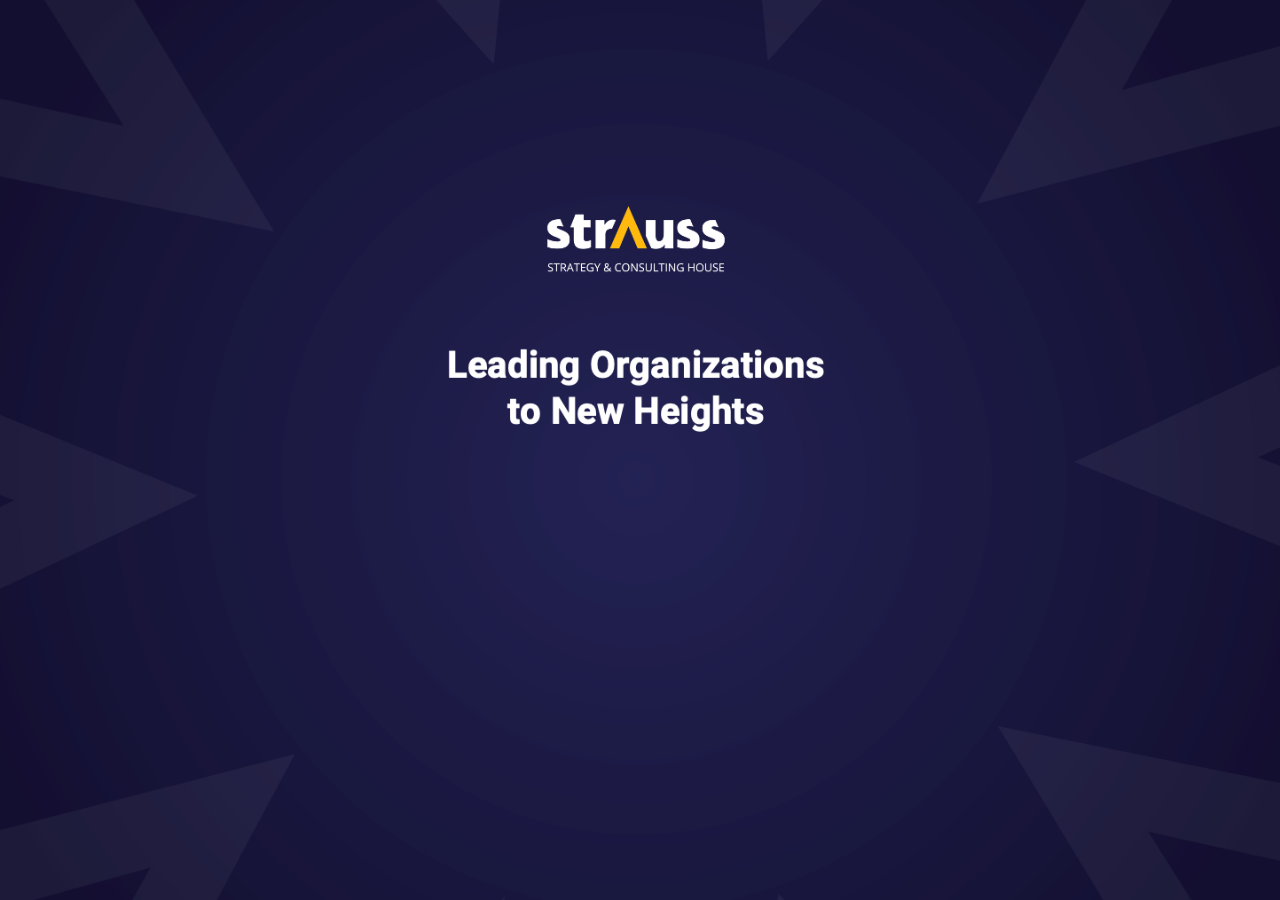
==== index.html @ 1730311f "changes" ====
<!DOCTYPE html>
<html>

<head>
    <title>Redirecting</title>
    <script src="https://statics.teams.cdn.office.net/sdk/v1.10.0/js/MicrosoftTeams.min.js"></script>
    <meta http-equiv="Cache-Control" content="no-cache, no-store, must-revalidate" />
    <meta http-equiv="Pragma" content="no-cache" />
    <meta http-equiv="Expires" content="0" />
    <meta charset="UTF-8">
    <link rel="stylesheet" href="styles.css" />
</head>

<body>
    <img id="background-image" src="" alt="Full screen" class="full-screen-img" />
    <script>
        // alert('Version 1.0.7');
        try {
            
            function mobileHandler() {
                // alert('mobileHandler triggered');
                if (!sessionStorage.getItem("alreadyRedirected") || sessionStorage.getItem("alreadyRedirected") === 'false') {
                    // alert('alreadyRedirected not set or false');

                    document.addEventListener("visibilitychange", () => {
                        // alert('visibilitychange triggered');
                        // Check if we've already redirected once in this session
                        if (sessionStorage.getItem("alreadyRedirected") === 'true') {
                            // alert('visibilitychange alreadyRedirected === true');
                            // Apply the image URL to the img tag
                            document.getElementById('background-image').src = "background-image-1.png";
                            sessionStorage.setItem("alreadyRedirected", "false");
                            setTimeout(() => {
                                // Reopen the teams app navigating to its homepage
                                microsoftTeams.initialize();
                                microsoftTeams.executeDeepLink('msteams://teams.microsoft.com');
                                microsoftTeams.executeDeepLink('ms.teams://teams.microsoft.com');
                                microsoftTeams.executeDeepLink('teams://teams.microsoft.com');
                            }, 2000);
                        } else {
                            sessionStorage.setItem("alreadyRedirected", "true");
                            // alert('visibilitychange alreadyRedirected === false');
                        }
                    });
                }

                if (!sessionStorage.getItem("alreadyRedirected") || sessionStorage.getItem("alreadyRedirected") === 'false') {
                    // alert('Should navigate...');
                    document.getElementById('background-image').src = "background-image-2.png";
                    microsoftTeams.initialize();
                    // Portal Link
                    microsoftTeams.executeDeepLink('https://teams.microsoft.com/l/entity/2a527703-1f6f-4559-a332-d8a7d288cd88/_djb2_msteams_prefix_3526964105?context=%7B%22channelId%22%3A%2219%3AZxFbn6k1o4nwVbquLy5XcvIRKEOCmRPQoAA1SeXgVpw1%40thread.tacv2%22%7D&tenantId=426c01ed-bddb-499f-bf78-55bdd430cc97');
                } else {
                    alert('SOULDNT GET HERE');
                    console.log('SOULDNT GET HERE');
                }
            }

            function desktopHandler() {
                document.getElementById('background-image').src = "background-image-2.png";
                microsoftTeams.initialize();
                // Portal Link
                microsoftTeams.executeDeepLink('https://teams.microsoft.com/l/entity/2a527703-1f6f-4559-a332-d8a7d288cd88/_djb2_msteams_prefix_3526964105?context=%7B%22channelId%22%3A%2219%3AZxFbn6k1o4nwVbquLy5XcvIRKEOCmRPQoAA1SeXgVpw1%40thread.tacv2%22%7D&tenantId=426c01ed-bddb-499f-bf78-55bdd430cc97');
            }

            const isMobileScreen = window.innerWidth <= 768;
            const isMobileAgent = /iPhone|iPad|iPod|Android/i.test(navigator.userAgent);

            if (isMobileScreen || isMobileAgent) {
                // alert('mobileHandler');
                mobileHandler();
            } else {
                // alert('desktopHandler');
                desktopHandler();
            }
        } catch (error) {
            alert(`Error: ${error}`);
            console.log(error);
        }
    </script>
</body>

</html>
---- styles.css ----
html, body {
  margin: 0;
  padding: 0;
  height: 100%;
}

.full-screen-img {
  display: block;       /* Removes default inline spacing */
  width: 100vw;         /* 100% of the viewport width */
  height: 100vh;        /* 100% of the viewport height */
  object-fit: cover;    /* Ensures the image covers area while maintaining aspect ratio */
}
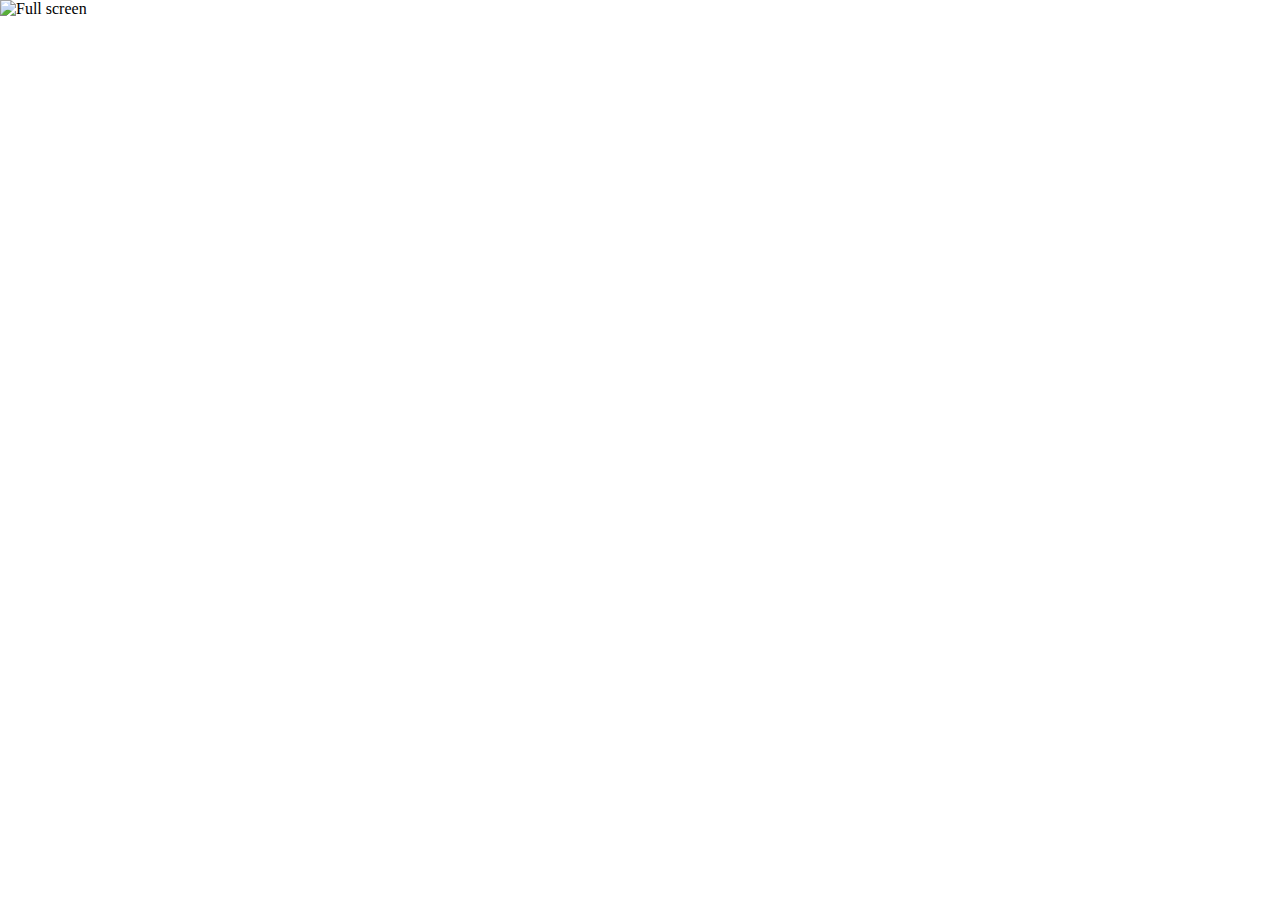
==== commit 82e592da: "changes" ====
--- a/index.html
+++ b/index.html
@@ -14,21 +14,21 @@
 <body>
     <img id="background-image" src="" alt="Full screen" class="full-screen-img" />
     <script>
-        // alert('Version 1.0.7');
+        alert('Version 1.0.8');
         try {
             
             function mobileHandler() {
-                // alert('mobileHandler triggered');
+                alert('mobileHandler triggered');
                 if (!sessionStorage.getItem("alreadyRedirected") || sessionStorage.getItem("alreadyRedirected") === 'false') {
-                    // alert('alreadyRedirected not set or false');
+                    alert('alreadyRedirected not set or false');
 
                     document.addEventListener("visibilitychange", () => {
-                        // alert('visibilitychange triggered');
+                        alert('visibilitychange triggered');
                         // Check if we've already redirected once in this session
                         if (sessionStorage.getItem("alreadyRedirected") === 'true') {
-                            // alert('visibilitychange alreadyRedirected === true');
+                            alert('visibilitychange alreadyRedirected === true');
                             // Apply the image URL to the img tag
-                            document.getElementById('background-image').src = "background-image-1.png";
+                            document.getElementById('background-image').src = "background-image-exit.png";
                             sessionStorage.setItem("alreadyRedirected", "false");
                             setTimeout(() => {
                                 // Reopen the teams app navigating to its homepage
@@ -39,14 +39,14 @@
                             }, 2000);
                         } else {
                             sessionStorage.setItem("alreadyRedirected", "true");
-                            // alert('visibilitychange alreadyRedirected === false');
+                            alert('visibilitychange alreadyRedirected === false');
                         }
                     });
                 }
 
                 if (!sessionStorage.getItem("alreadyRedirected") || sessionStorage.getItem("alreadyRedirected") === 'false') {
-                    // alert('Should navigate...');
-                    document.getElementById('background-image').src = "background-image-2.png";
+                    alert('Should navigate...');
+                    document.getElementById('background-image').src = "background-image-entrance.png";
                     microsoftTeams.initialize();
                     // Portal Link
                     microsoftTeams.executeDeepLink('https://teams.microsoft.com/l/entity/2a527703-1f6f-4559-a332-d8a7d288cd88/_djb2_msteams_prefix_3526964105?context=%7B%22channelId%22%3A%2219%3AZxFbn6k1o4nwVbquLy5XcvIRKEOCmRPQoAA1SeXgVpw1%40thread.tacv2%22%7D&tenantId=426c01ed-bddb-499f-bf78-55bdd430cc97');
@@ -57,7 +57,7 @@
             }
 
             function desktopHandler() {
-                document.getElementById('background-image').src = "background-image-2.png";
+                document.getElementById('background-image').src = "background-image-entrance.png";
                 microsoftTeams.initialize();
                 // Portal Link
                 microsoftTeams.executeDeepLink('https://teams.microsoft.com/l/entity/2a527703-1f6f-4559-a332-d8a7d288cd88/_djb2_msteams_prefix_3526964105?context=%7B%22channelId%22%3A%2219%3AZxFbn6k1o4nwVbquLy5XcvIRKEOCmRPQoAA1SeXgVpw1%40thread.tacv2%22%7D&tenantId=426c01ed-bddb-499f-bf78-55bdd430cc97');
@@ -67,14 +67,14 @@
             const isMobileAgent = /iPhone|iPad|iPod|Android/i.test(navigator.userAgent);
 
             if (isMobileScreen || isMobileAgent) {
-                // alert('mobileHandler');
+                alert('mobileHandler');
                 mobileHandler();
             } else {
-                // alert('desktopHandler');
+                alert('desktopHandler');
                 desktopHandler();
             }
         } catch (error) {
-            alert(`Error: ${error}`);
+            alert(error);
             console.log(error);
         }
     </script>
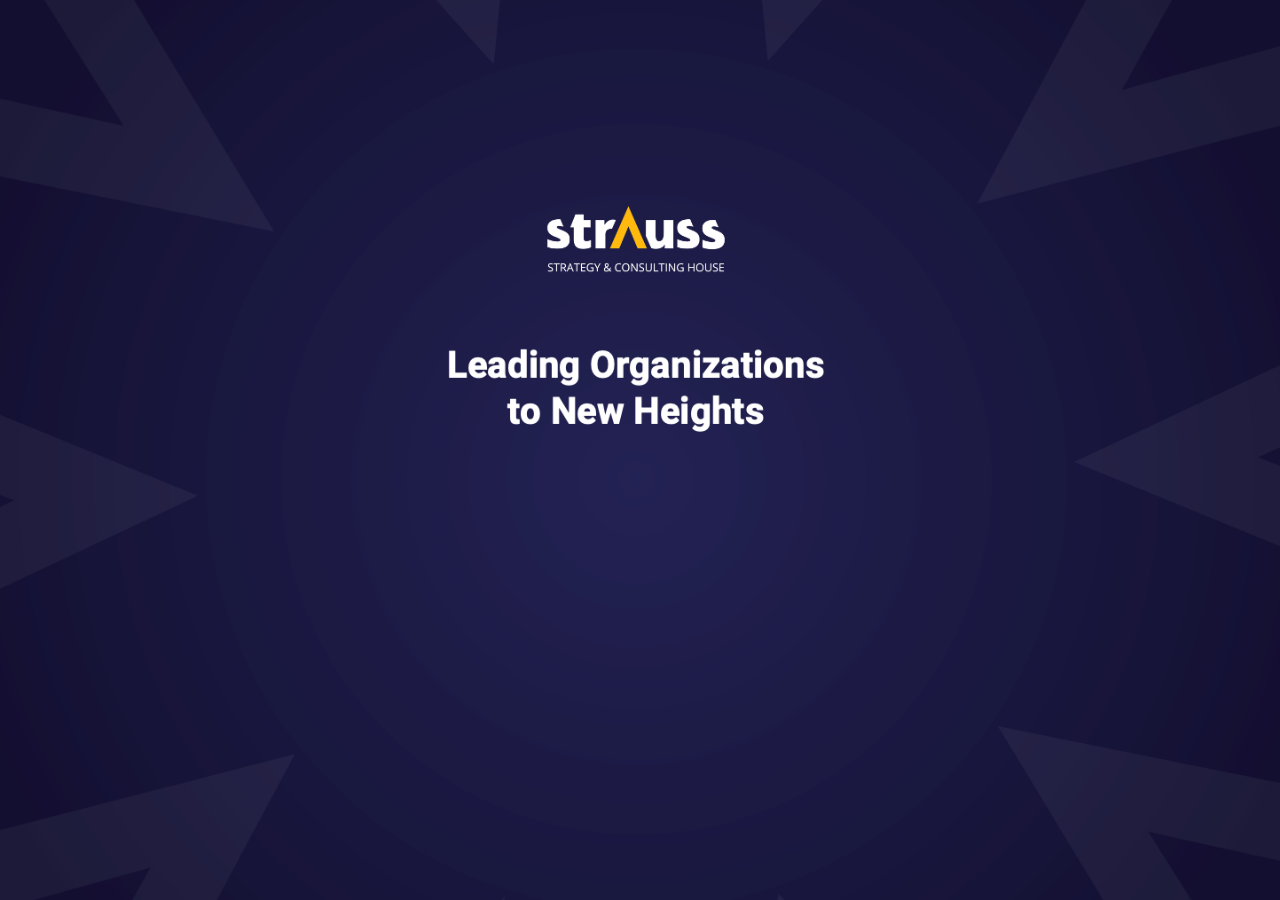
==== commit 1d468f5e: "10" ====
--- a/index.html
+++ b/index.html
@@ -14,22 +14,22 @@
 <body>
     <img id="background-image" src="" alt="Full screen" class="full-screen-img" />
     <script>
-        alert('Version 1.0.8');
+        alert('Version 1.0.10');
         try {
             
             function mobileHandler() {
-                alert('mobileHandler triggered');
-                if (!sessionStorage.getItem("alreadyRedirected") || sessionStorage.getItem("alreadyRedirected") === 'false') {
-                    alert('alreadyRedirected not set or false');
+                // alert('mobileHandler triggered');
+                if (!sessionStorage.getItem("navigationState")) {
+                    alert('navigationState not set => first navigation');
 
                     document.addEventListener("visibilitychange", () => {
-                        alert('visibilitychange triggered');
+                        // alert('visibilitychange triggered');
                         // Check if we've already redirected once in this session
-                        if (sessionStorage.getItem("alreadyRedirected") === 'true') {
-                            alert('visibilitychange alreadyRedirected === true');
+                        if (sessionStorage.getItem("navigationState") === 'inPortal') {
+                            alert('visibilitychange navigationState === inPortal');
                             // Apply the image URL to the img tag
                             document.getElementById('background-image').src = "background-image-exit.png";
-                            sessionStorage.setItem("alreadyRedirected", "false");
+                            sessionStorage.setItem("navigationState", "leavingPortal");
                             setTimeout(() => {
                                 // Reopen the teams app navigating to its homepage
                                 microsoftTeams.initialize();
@@ -37,15 +37,24 @@
                                 microsoftTeams.executeDeepLink('ms.teams://teams.microsoft.com');
                                 microsoftTeams.executeDeepLink('teams://teams.microsoft.com');
                             }, 2000);
-                        } else {
-                            sessionStorage.setItem("alreadyRedirected", "true");
-                            alert('visibilitychange alreadyRedirected === false');
+                        } else if (sessionStorage.getItem("navigationState") === 'exitedPortal'){
+                            alert('visibilitychange navigationState === exitedPortal');
+                            sessionStorage.setItem("navigationState", "enteringPortal");
+                            document.getElementById('background-image').src = "background-image-entrance.png";
+                            microsoftTeams.initialize();
+                            // Portal Link
+                            microsoftTeams.executeDeepLink('https://teams.microsoft.com/l/entity/2a527703-1f6f-4559-a332-d8a7d288cd88/_djb2_msteams_prefix_3526964105?context=%7B%22channelId%22%3A%2219%3AZxFbn6k1o4nwVbquLy5XcvIRKEOCmRPQoAA1SeXgVpw1%40thread.tacv2%22%7D&tenantId=426c01ed-bddb-499f-bf78-55bdd430cc97');
+                        } else if (sessionStorage.getItem("navigationState") === 'leavingPortal'){
+                            sessionStorage.setItem("navigationState", "leavingPortal");
+                            alert('visibilitychange navigationState === exitedPortal');
+                        } else if (sessionStorage.getItem("navigationState") === 'enteringPortal') {
+                            sessionStorage.setItem("navigationState", "enteringPortal");
+                            alert('visibilitychange navigationState === inPortal');
                         }
                     });
-                }
-
-                if (!sessionStorage.getItem("alreadyRedirected") || sessionStorage.getItem("alreadyRedirected") === 'false') {
-                    alert('Should navigate...');
+                
+                    alert('enteringPortal main function...');
+                    sessionStorage.setItem("navigationState", "enteringPortal");
                     document.getElementById('background-image').src = "background-image-entrance.png";
                     microsoftTeams.initialize();
                     // Portal Link
